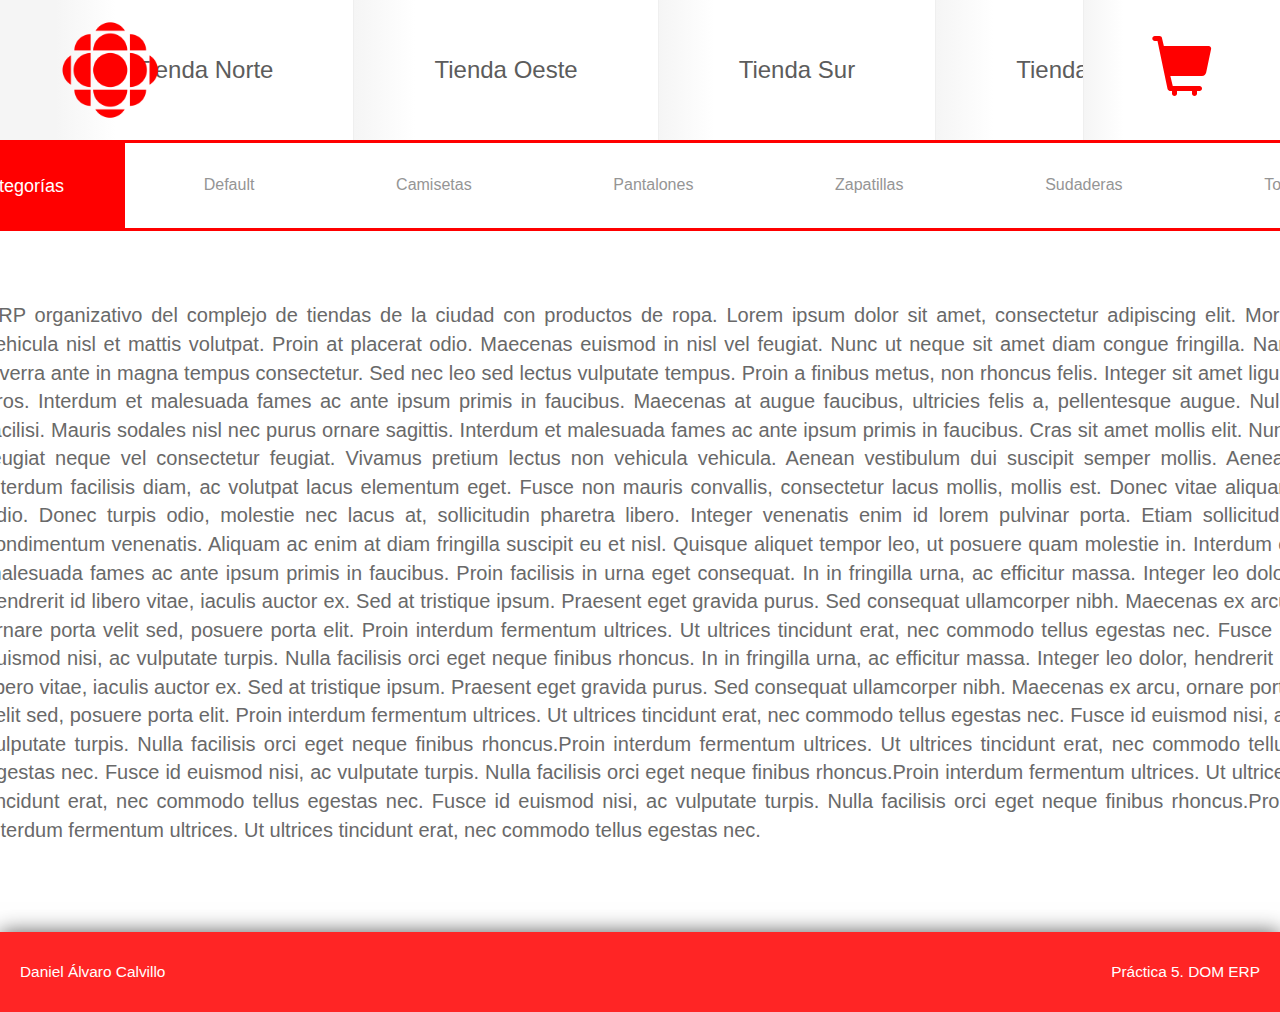
==== index.html @ 1ca7ae72 "Initial commit" ====
<!DOCTYPE html>
<html lang="en">

<head>
    <title>BOM</title>
    <meta charset="utf-8">
    <meta name="viewport" content="width=device-width, initial-scale=1">
    <link rel="stylesheet" href="css/micss.css">
    <link rel="stylesheet" href="https://maxcdn.bootstrapcdn.com/bootstrap/3.3.7/css/bootstrap.min.css">
    <link rel="stylesheet" href="https://cdnjs.cloudflare.com/ajax/libs/font-awesome/4.7.0/css/font-awesome.min.css">
    <script src="https://ajax.googleapis.com/ajax/libs/jquery/3.2.1/jquery.min.js"></script>
    <script src="https://maxcdn.bootstrapcdn.com/bootstrap/3.3.7/js/bootstrap.min.js"></script>
    <!-- Excepciones -->
    <script src="js/BaseException.js"></script>
    <!-- Gestión ERP -->
    <script src="js/Erp.js"></script>
    <link rel="stylesheet" href="https://maxcdn.bootstrapcdn.com/bootstrap/3.3.7/css/bootstrap.min.css">
    <script src="https://ajax.googleapis.com/ajax/libs/jquery/3.2.1/jquery.min.js"></script>
    <script src="https://maxcdn.bootstrapcdn.com/bootstrap/3.3.7/js/bootstrap.min.js"></script>
</head>

<body>
    <header>
        <div>
            <div id="logo" onclick="initPopulate()">
                <a href="#">
                    <img src="img/logo.png">
                </a>
            </div>
            <div id="nav">
            </div>
            <div id="carrito">
                <span class="glyphicon glyphicon-shopping-cart"></span>
            </div>
        </div>
    </header>
    <main>
        <div id="cat">
            <span>Categorías</span>
        </div>
        <div id="prod">
        </div>
    </main>
    <footer>
        <div id="footer">
            <h3>Daniel Álvaro Calvillo</h3>
            <h3>Práctica 5. DOM ERP</h3>
        </div>
    </footer>
    <script src="js/DOM.js"></script>
</body>



</html>
---- css/micss.css ----
*{
    font-family: sans-serif;
}

body{
    display: flex;
    justify-content: center;
    flex-direction: column;
    align-items: center;
}

main{
    min-height: 792px;
    width: 1450px;
    background-color: white;
    box-shadow: 0px 0px 8px #5c5c5c;
    overflow: hidden;
    display: table;
}

header{
    height: 140px;
    width: 100%;
    background-color: rgb(245, 245, 245);
    margin: 0px;
    padding: 0px;
    font-size: 24px;
    z-index: 800;
}

header>div{
    display: flex;
    justify-content: center;
    align-items: center;
}

#nav{
    width: 100%;
    height: 100%;
    display: flex;
    align-items: center;
    justify-content: center;
}

#nav a{
    padding: 53px 80px; 
    text-decoration: none;
    color: #5c5c5c;
    border-right: 1px solid #efefef;
    background: linear-gradient(to right, rgb(245, 245, 245), white, white, white, white, white);
}

#nav a:hover{
    background: linear-gradient(to right, #cc1818, #ff2525, #ff2525, #ff2525, #ff2525, #cc1818);
    color: white;
}

#logo{
    width: 100px;
    height: 100px;
    position: absolute;
    left: 60px;
    top: 20px;
}

#logo img{
    width: 100%;
    height: auto;
}

#carrito{
    position: absolute;
    right: 0px;
    top: 0px;
    padding: 36px 68px;
    border-left: 1px solid #efefef;
    background: linear-gradient(to right, #f5f5f5, white, white, white, white, white);
    color: red;
}

#carrito span{
    font-size: 60px;
}

#carrito:hover{
    color: white;
    background: linear-gradient(to right, #cc1818, #ff2525, #ff2525, #ff2525, #ff2525, #cc1818);
}

#cat{
    display: flex;
    justify-content: space-between;
    align-items: center;
    margin: 0px;
    border-bottom: 3px solid red;
    border-top: 3px solid red;
    border-right: 3px solid red;
    background-color: white;
    z-index: 100;
}

#cat a{
    padding: 30px 63px;
    border: 0px 1px solid #efefef;
    color: #959595;
    background-color: #ffffff;
    font-size: 16px;
    z-index: 109;
    text-decoration: none;
}

#cat a:hover{
    background-color: #fcfcfc;
    color: #ff0000;
    font-size: 18px;
}

#cat span{
    padding: 28.9px 61px;
    color: white;
    background-color: red;
    font-size: 18px;
    border-top: 2px solid red;
}

#productos{
    display: flex;
    justify-content: flex-start;
    align-items: center;
    flex-direction: column;
    width: 100%;
    min-height: 800px;
    padding: 30px;
    background-color: aqua;
}

#prod{
    width: 100%;
    height: 100%;
    padding: 30px;
}

#prod2{
    width: 100%;
    height: 100%;
    padding: 30px;
    display: flex;
    justify-content: center;
    align-items: center;
}


#prod p{
    color: #696969;
    text-align: justify;
    font-size: 20px;
    padding: 40px;
}

#prod2 p{
    color: #696969;
    text-align: justify;
    font-size: 20px;
    padding: 40px;
}

#prod img{
    max-width: auto;
    height: 200px;
}

#prod2 img{
    max-width: auto;
    height: 200px;
}

#prod div{
    width: 300px;
    min-height: 500px;
    border: 1px solid #e8e8e8;
    background-color: #fcfcfc;
    box-shadow: 0px 0px 10px grey;
    display: flex;
    flex-direction: column;
    justify-content: space-around;
    align-items: center;
    z-index: 100;
    margin: 23px;
    padding: 20px;
    float: left;
    background-color: #f8f8f8;
    border-radius: 10px;
}

#prod2 div{
    width: 300px;
    min-height: 500px;
    border: 1px solid #e8e8e8;
    background-color: #fcfcfc;
    box-shadow: 0px 0px 10px grey;
    display: flex;
    justify-content: space-around;
    align-items: center;
    z-index: 100;
    margin: 23px;
    padding: 20px;
    background-color: #f8f8f8;
    border-radius: 10px;
}

#prod div a{
    width: 300px;
    min-height: 500px;
    border: 1px solid #e8e8e8;
    background-color: #fcfcfc;
    box-shadow: 0px 0px 10px grey;
    display: flex;
    flex-direction: column;
    justify-content: space-around;
    align-items: center;
    z-index: 100;
    margin: 23px;
    float: left;
}

#prod2 div a h3{
    color: #c7c7c7;
    font-size: 30px;
    margin: 10px 0px 18px 0px;
}

#prod2 div a h4{
    color: #18be32;
    font-size: 30px;
    background-color: #f5f5f5;
    border-radius: 50%;
    padding: 0px 10px;
}

#prod2 a span{
    text-align: justify;
    font-size: 12px;
    color: grey;
    padding: 20px 20px 0px 20px;
    display: none;
}

#prod2 a{
    height: 70%;
    width: 100%;
    text-decoration: none;
}

#prod2 div p{
    font-size: 18px;
    color: grey;
    padding: 20px;
    background-color: #fcfcfc;
    text-align: justify;
}

#prod2 div a{
    width: 300px;
    min-height: 500px;
    border: 1px solid #e8e8e8;
    background-color: #fcfcfc;
    box-shadow: 0px 0px 10px grey;
    display: flex;
    flex-direction: column;
    justify-content: space-around;
    align-items: center;
    z-index: 100;
    margin: 23px;
    float: left;
}

#prod div a{
    width: 300px;
    min-height: 500px;
    border: 1px solid #e8e8e8;
    background-color: #fcfcfc;
    box-shadow: 0px 0px 10px grey;
    display: flex;
    flex-direction: column;
    justify-content: space-around;
    align-items: center;
    z-index: 100;
    margin: 23px;
    float: left;
}

#prod div a h3{
    color: #c7c7c7;
    font-size: 30px;
    margin: 10px 0px 18px 0px;
}

#prod div a h4{
    color: #18be32;
    font-size: 30px;
    background-color: #f5f5f5;
    border-radius: 50%;
    padding: 0px 10px;
}

#prod a span{
    text-align: justify;
    font-size: 12px;
    color: grey;
    padding: 20px 20px 0px 20px;
    display: none;
}

#prod a{
    height: 70%;
    width: 100%;
    text-decoration: none;
}

#prod div p{
    font-size: 18px;
    color: grey;
    padding: 20px;
    background-color: #fcfcfc;
    text-align: justify;
}

footer{
    height: 80px;
    width: 100%;
    box-shadow: 0px 0px 20px #5c5c5c;
    background-color: #ff2525;
    margin: 0px;
    padding: 0px;
    bottom: 0px;
    position: relative;
    bottom: 0px;
}

#desc{
    width: 980px;
    height: 590px;
    border: 1px solid #e8e8e8;
    background-color: #fcfcfc;
    box-shadow: 0px 0px 10px grey;
    display: flex;
    flex-direction: column;
    justify-content: space-around;
    align-items: center;
    z-index: 100;
    margin: 23px 60px;
    padding: 40px 70px;
    float: left;
    position: relative;
    left: 100px;
}



#desc h2{
    color: #ff2626;
}

#desc h3{
    color: #c7c7c7;
    font-size: 30px;
    margin: 10px 0px 18px 0px;
}

#desc p{
    color: #343434;
    font-size: 24px;
}

#imgintro{
    width: 400px;
    height: 400px;
}

#footer{
    color: white;
    width: 100%;
    height: 100%;
    display: flex;
    justify-content: space-between;
    align-items: center;
    padding: 0px 20px 10px 20px;
}

#footer h3{
    font-size: 1.1em;
}

button{
    width: 50px;
    color: white;
    border-radius: 50%;
    background-color: rgba(128, 128, 128, 0.39);
    padding: 10px;
}
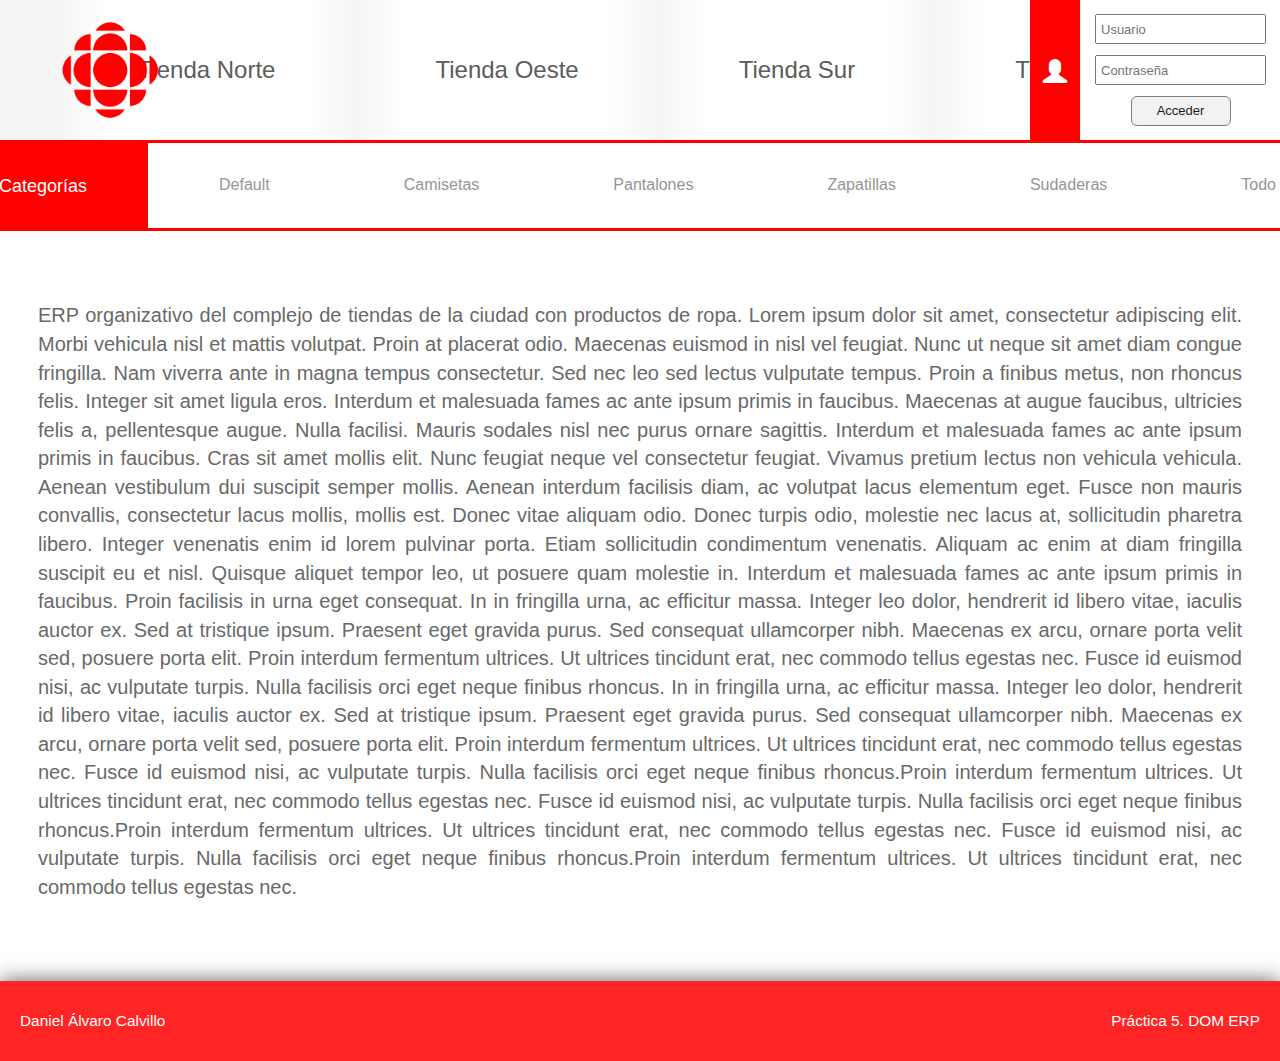
==== commit 64eca74c: "Versión 1.1" ====
--- a/index.html
+++ b/index.html
@@ -29,8 +29,10 @@
             </div>
             <div id="nav">
             </div>
-            <div id="carrito">
-                <span class="glyphicon glyphicon-shopping-cart"></span>
+            <div id="icono">
+                <span class="glyphicon glyphicon-user"></span>
+            </div>
+            <div id="user">
             </div>
         </div>
     </header>
@@ -48,6 +50,7 @@
         </div>
     </footer>
     <script src="js/DOM.js"></script>
+    <script src="js/Formularios.js"></script>
 </body>
 
 
--- a/css/micss.css
+++ b/css/micss.css
@@ -11,9 +11,9 @@
 
 main{
     min-height: 792px;
-    width: 1450px;
+    width: 1404px;
     background-color: white;
-    box-shadow: 0px 0px 8px #5c5c5c;
+    box-shadow: 0px 0px 6px #ff0000;
     overflow: hidden;
     display: table;
 }
@@ -28,30 +28,26 @@
     z-index: 800;
 }
 
-header>div{
-    display: flex;
+#nav{
+    width: 100%;
+    height: 100%;
+    display: flex;
+    align-items: center;
     justify-content: center;
-    align-items: center;
-}
-
-#nav{
-    width: 100%;
-    height: 100%;
-    display: flex;
-    align-items: center;
-    justify-content: center;
+    border-bottom: 2px solid red;
+    z-index: 200;
 }
 
 #nav a{
     padding: 53px 80px; 
     text-decoration: none;
     color: #5c5c5c;
-    border-right: 1px solid #efefef;
-    background: linear-gradient(to right, rgb(245, 245, 245), white, white, white, white, white);
+    background: linear-gradient(to right, rgb(245, 245, 245), white, white, white, white, white, rgb(245, 245, 245));
+    border-bottom: px solid red;
 }
 
 #nav a:hover{
-    background: linear-gradient(to right, #cc1818, #ff2525, #ff2525, #ff2525, #ff2525, #cc1818);
+    background: linear-gradient(to right, #eb0000, red, red, red, red, #eb0000);
     color: white;
 }
 
@@ -68,23 +64,58 @@
     height: auto;
 }
 
-#carrito{
+#user{
+    padding: 14px;
     position: absolute;
     right: 0px;
     top: 0px;
-    padding: 36px 68px;
+    height: 140px;
+    width: 200px;
     border-left: 1px solid #efefef;
-    background: linear-gradient(to right, #f5f5f5, white, white, white, white, white);
+    background-color: white;
     color: red;
-}
-
-#carrito span{
-    font-size: 60px;
-}
-
-#carrito:hover{
-    color: white;
-    background: linear-gradient(to right, #cc1818, #ff2525, #ff2525, #ff2525, #ff2525, #cc1818);
+    display: flex;
+    justify-content: space-between;
+    flex-direction: column;
+    align-items: center;
+    font-size: 13px;
+}
+
+#user input{
+    width: 171px;
+    height: 30px;
+    padding: 4px;
+}
+
+#user button{
+    background-color: #f2f2f2;
+    width: 100px;
+    height: 30px;
+    box-shadow: 0px 0px 0px;
+    border: 1px solid #7e7e7e;
+    color: #1d1d1d;
+}
+
+#user button:hover{
+    background-color: red;
+    color: white;
+    border: 1px solid red;
+}
+
+#icono{
+    position: absolute;
+    width: 50px;
+    height: 140px;
+    top: 0px;
+    right: 200px;
+    background-color: #ff0000;
+    display: flex;
+    justify-content: center;
+    align-items: center;
+}
+
+#icono span{
+    color: white;
 }
 
 #cat{
@@ -138,6 +169,7 @@
     width: 100%;
     height: 100%;
     padding: 30px;
+    padding:30px 60px;
 }
 
 #prod2{
@@ -148,7 +180,6 @@
     justify-content: center;
     align-items: center;
 }
-
 
 #prod p{
     color: #696969;
@@ -175,21 +206,22 @@
 }
 
 #prod div{
-    width: 300px;
-    min-height: 500px;
-    border: 1px solid #e8e8e8;
-    background-color: #fcfcfc;
-    box-shadow: 0px 0px 10px grey;
-    display: flex;
-    flex-direction: column;
-    justify-content: space-around;
-    align-items: center;
-    z-index: 100;
-    margin: 23px;
-    padding: 20px;
+    height: 670px;
+    border: 1px solid #e8e8e8;
+    background-color: #fcfcfc;
+    box-shadow: 0px 0px 10px grey;
+    display: flex;
+    flex-direction: column;
+    justify-content: space-around;
+    align-items: center;
+    z-index: 100;
+    margin: 10px 10px;
+    padding: 20px 0px;
     float: left;
     background-color: #f8f8f8;
     border-radius: 10px;
+    margin-bottom: 50px;
+    width: 300px;
 }
 
 #prod2 div{
@@ -209,18 +241,16 @@
 }
 
 #prod div a{
-    width: 300px;
-    min-height: 500px;
-    border: 1px solid #e8e8e8;
-    background-color: #fcfcfc;
-    box-shadow: 0px 0px 10px grey;
-    display: flex;
-    flex-direction: column;
-    justify-content: space-around;
-    align-items: center;
-    z-index: 100;
-    margin: 23px;
-    float: left;
+    width: 200px;
+    height: 300px;
+    border: 1px solid #e8e8e8;
+    background-color: #fcfcfc;
+    box-shadow: 0px 0px 10px grey;
+    display: flex;
+    flex-direction: column;
+    justify-content: space-around;
+    align-items: center;
+    z-index: 100;
 }
 
 #prod2 div a h3{
@@ -338,8 +368,7 @@
 }
 
 #desc{
-    width: 980px;
-    height: 590px;
+    width: 720px;
     border: 1px solid #e8e8e8;
     background-color: #fcfcfc;
     box-shadow: 0px 0px 10px grey;
@@ -355,8 +384,6 @@
     left: 100px;
 }
 
-
-
 #desc h2{
     color: #ff2626;
 }
@@ -392,9 +419,29 @@
 }
 
 button{
-    width: 50px;
-    color: white;
-    border-radius: 50%;
-    background-color: rgba(128, 128, 128, 0.39);
-    padding: 10px;
+    text-decoration: none;
+    width: 80px;
+    height: 60px;
+    color: #ffffff;
+    background-color: #ffffff;
+    border-radius: 6px;
+    border: 4px solid #ff0000;
+    font-size: 30px;
+    box-shadow: 0px 0px 14px red;
+    font-size: 32px;
+    font-weight: bold;
+    display: flex;
+    justify-content: center;
+    align-items: center;
+}
+
+button span{
+    font-size: 32px;
+    font-weight: bold;
+    color: #c6c6c6;
+}
+
+button:hover{
+    background-color: #ff0000;
+    color: white;
 }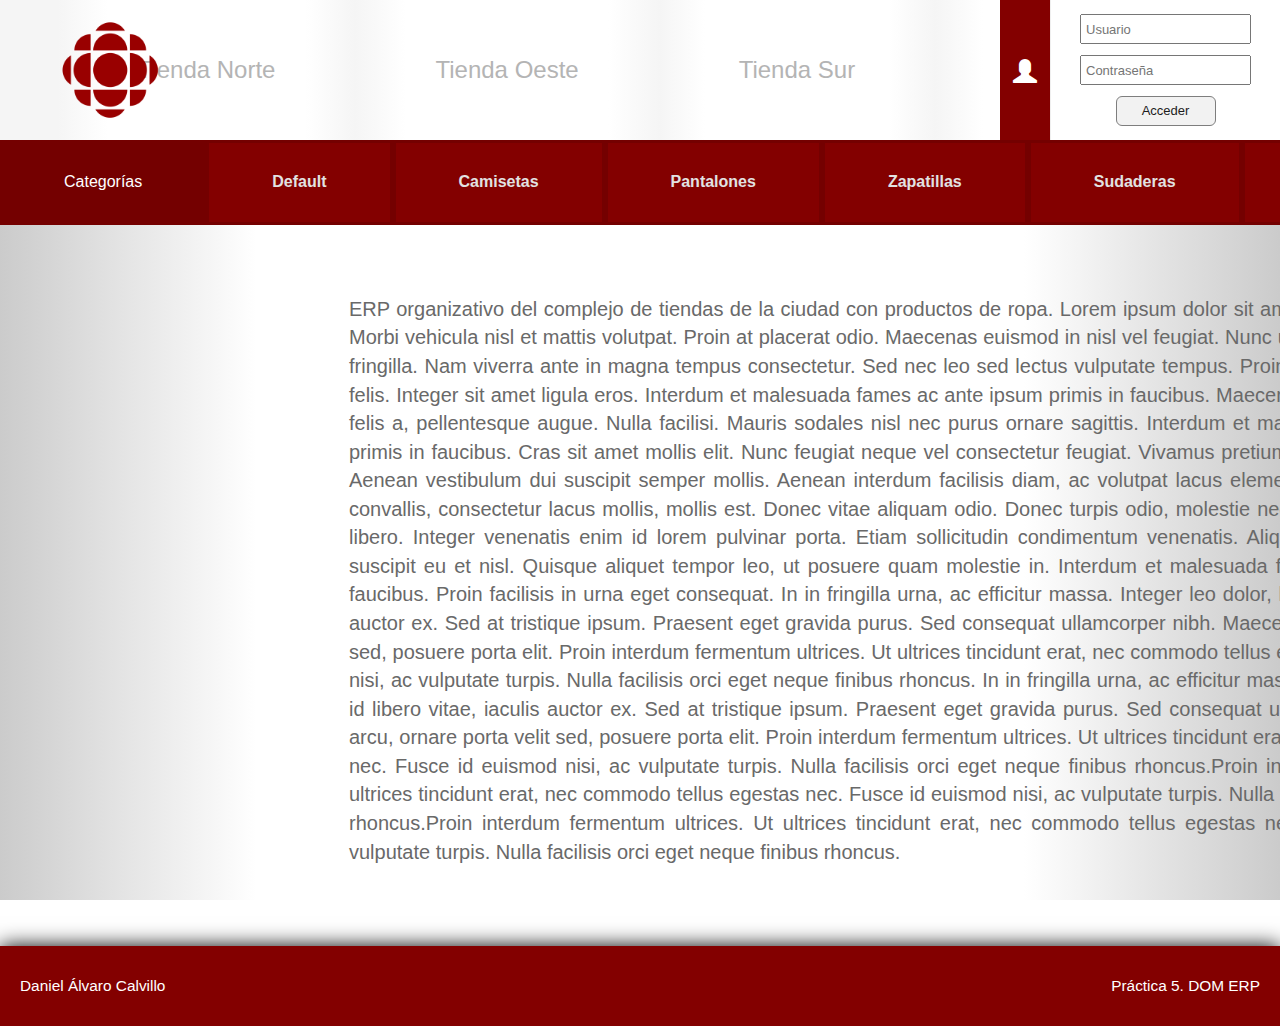
==== commit 30cc2079: "Versión 1.2" ====
--- a/index.html
+++ b/index.html
@@ -33,6 +33,8 @@
                 <span class="glyphicon glyphicon-user"></span>
             </div>
             <div id="user">
+                <form id="form1">
+                </form>
             </div>
         </div>
     </header>
--- a/css/micss.css
+++ b/css/micss.css
@@ -11,11 +11,15 @@
 
 main{
     min-height: 792px;
-    width: 1404px;
-    background-color: white;
-    box-shadow: 0px 0px 6px #ff0000;
+    width: 100%;
+    background: linear-gradient(to right, #cbcbcb, white, white, white, white, #cbcbcb);
+    background-repeat: no-repeat;
+    background-size: 100% 100%;
+    background-attachment: fixed;
     overflow: hidden;
-    display: table;
+    display: flex;
+    flex-direction: column;
+    align-items: center;
 }
 
 header{
@@ -34,20 +38,18 @@
     display: flex;
     align-items: center;
     justify-content: center;
-    border-bottom: 2px solid red;
     z-index: 200;
 }
 
 #nav a{
-    padding: 53px 80px; 
+    padding: 52.8px 80px; 
     text-decoration: none;
-    color: #5c5c5c;
+    color: #b4b4b4;
     background: linear-gradient(to right, rgb(245, 245, 245), white, white, white, white, white, rgb(245, 245, 245));
-    border-bottom: px solid red;
 }
 
 #nav a:hover{
-    background: linear-gradient(to right, #eb0000, red, red, red, red, #eb0000);
+    background: linear-gradient(to right, #740000, #830000, #830000, #830000, #830000, #740000);
     color: white;
 }
 
@@ -62,23 +64,41 @@
 #logo img{
     width: 100%;
     height: auto;
+    filter: brightness(60%);
 }
 
 #user{
-    padding: 14px;
     position: absolute;
     right: 0px;
     top: 0px;
     height: 140px;
-    width: 200px;
+    width: 230px;
     border-left: 1px solid #efefef;
     background-color: white;
-    color: red;
+    color: #747474;
+    font-size: 13px;
+    display: flex;
+    justify-content: space-around;
+    flex-direction: column;
+    align-items: center;
+    padding: 14px;
+}
+
+#user h2{
+    font-size: 19px;
+    color: #a8a8a8;
+    font-weight: bold;
+    padding: 0px;
+    margin: 0px;
+}
+
+#form1{
+    width: 100%;
+    height: 100%;
     display: flex;
     justify-content: space-between;
     flex-direction: column;
     align-items: center;
-    font-size: 13px;
 }
 
 #user input{
@@ -97,9 +117,9 @@
 }
 
 #user button:hover{
-    background-color: red;
-    color: white;
-    border: 1px solid red;
+    background-color: #830000;
+    color: white;
+    border: 1px solid #830000;
 }
 
 #icono{
@@ -107,8 +127,8 @@
     width: 50px;
     height: 140px;
     top: 0px;
-    right: 200px;
-    background-color: #ff0000;
+    right: 230px;
+    background-color: #830000;
     display: flex;
     justify-content: center;
     align-items: center;
@@ -123,62 +143,40 @@
     justify-content: space-between;
     align-items: center;
     margin: 0px;
-    border-bottom: 3px solid red;
-    border-top: 3px solid red;
-    border-right: 3px solid red;
-    background-color: white;
+    background-color: #830000;
     z-index: 100;
 }
 
 #cat a{
-    padding: 30px 63px;
-    border: 0px 1px solid #efefef;
-    color: #959595;
-    background-color: #ffffff;
+    padding: 28px 63px;
+    color: #e2e2e2;
+    background:#830000;
     font-size: 16px;
     z-index: 109;
     text-decoration: none;
+    font-weight: bold;
+    border: 3px solid #740000;
 }
 
 #cat a:hover{
-    background-color: #fcfcfc;
-    color: #ff0000;
-    font-size: 18px;
+    color: #ffffff;
+    background:#710000;
 }
 
 #cat span{
-    padding: 28.9px 61px;
-    color: white;
-    background-color: red;
-    font-size: 18px;
-    border-top: 2px solid red;
-}
-
-#productos{
-    display: flex;
-    justify-content: flex-start;
-    align-items: center;
-    flex-direction: column;
-    width: 100%;
-    min-height: 800px;
-    padding: 30px;
-    background-color: aqua;
+    padding: 28px 61px;
+    color: white;
+    background-color: #740000;
+    font-size: 16px;
+    border: 3px solid #740000;
 }
 
 #prod{
-    width: 100%;
+    width: 1404px;
     height: 100%;
     padding: 30px;
     padding:30px 60px;
-}
-
-#prod2{
-    width: 100%;
-    height: 100%;
-    padding: 30px;
-    display: flex;
-    justify-content: center;
-    align-items: center;
+    margin: 0px 249px;
 }
 
 #prod p{
@@ -188,27 +186,14 @@
     padding: 40px;
 }
 
-#prod2 p{
-    color: #696969;
-    text-align: justify;
-    font-size: 20px;
-    padding: 40px;
-}
-
 #prod img{
     max-width: auto;
     height: 200px;
 }
 
-#prod2 img{
-    max-width: auto;
-    height: 200px;
-}
-
 #prod div{
     height: 670px;
     border: 1px solid #e8e8e8;
-    background-color: #fcfcfc;
     box-shadow: 0px 0px 10px grey;
     display: flex;
     flex-direction: column;
@@ -218,90 +203,23 @@
     margin: 10px 10px;
     padding: 20px 0px;
     float: left;
-    background-color: #f8f8f8;
+    background-color: #d8d8d8;
     border-radius: 10px;
     margin-bottom: 50px;
     width: 300px;
-}
-
-#prod2 div{
-    width: 300px;
-    min-height: 500px;
-    border: 1px solid #e8e8e8;
-    background-color: #fcfcfc;
-    box-shadow: 0px 0px 10px grey;
-    display: flex;
-    justify-content: space-around;
-    align-items: center;
-    z-index: 100;
-    margin: 23px;
-    padding: 20px;
-    background-color: #f8f8f8;
-    border-radius: 10px;
 }
 
 #prod div a{
     width: 200px;
     height: 300px;
     border: 1px solid #e8e8e8;
-    background-color: #fcfcfc;
+    background-color: #ffffff;
     box-shadow: 0px 0px 10px grey;
     display: flex;
     flex-direction: column;
     justify-content: space-around;
     align-items: center;
     z-index: 100;
-}
-
-#prod2 div a h3{
-    color: #c7c7c7;
-    font-size: 30px;
-    margin: 10px 0px 18px 0px;
-}
-
-#prod2 div a h4{
-    color: #18be32;
-    font-size: 30px;
-    background-color: #f5f5f5;
-    border-radius: 50%;
-    padding: 0px 10px;
-}
-
-#prod2 a span{
-    text-align: justify;
-    font-size: 12px;
-    color: grey;
-    padding: 20px 20px 0px 20px;
-    display: none;
-}
-
-#prod2 a{
-    height: 70%;
-    width: 100%;
-    text-decoration: none;
-}
-
-#prod2 div p{
-    font-size: 18px;
-    color: grey;
-    padding: 20px;
-    background-color: #fcfcfc;
-    text-align: justify;
-}
-
-#prod2 div a{
-    width: 300px;
-    min-height: 500px;
-    border: 1px solid #e8e8e8;
-    background-color: #fcfcfc;
-    box-shadow: 0px 0px 10px grey;
-    display: flex;
-    flex-direction: column;
-    justify-content: space-around;
-    align-items: center;
-    z-index: 100;
-    margin: 23px;
-    float: left;
 }
 
 #prod div a{
@@ -345,6 +263,7 @@
     height: 70%;
     width: 100%;
     text-decoration: none;
+    filter: brightness(99%)
 }
 
 #prod div p{
@@ -358,8 +277,8 @@
 footer{
     height: 80px;
     width: 100%;
-    box-shadow: 0px 0px 20px #5c5c5c;
-    background-color: #ff2525;
+    box-shadow: 0px 0px 20px #000000;
+    background-color: #830000;
     margin: 0px;
     padding: 0px;
     bottom: 0px;
@@ -367,7 +286,8 @@
     bottom: 0px;
 }
 
-#desc{
+#prod #desc{
+    height: 682px;
     width: 720px;
     border: 1px solid #e8e8e8;
     background-color: #fcfcfc;
@@ -377,15 +297,18 @@
     justify-content: space-around;
     align-items: center;
     z-index: 100;
-    margin: 23px 60px;
+    margin: 0px 60px;
+    margin-top: 6px;
     padding: 40px 70px;
     float: left;
     position: relative;
     left: 100px;
+    border-radius: 20px;
 }
 
 #desc h2{
-    color: #ff2626;
+    color: #d10000;
+    font-weight: bold;
 }
 
 #desc h3{
@@ -425,9 +348,9 @@
     color: #ffffff;
     background-color: #ffffff;
     border-radius: 6px;
-    border: 4px solid #ff0000;
+    border: 4px solid #a8a8a8;
     font-size: 30px;
-    box-shadow: 0px 0px 14px red;
+    box-shadow: 0px 0px 14px #9b9b9b;
     font-size: 32px;
     font-weight: bold;
     display: flex;
@@ -438,10 +361,12 @@
 button span{
     font-size: 32px;
     font-weight: bold;
-    color: #c6c6c6;
+    color: #b2b2b2;
 }
 
 button:hover{
-    background-color: #ff0000;
-    color: white;
+    background-color: #830000;
+    color: white;
+    box-shadow: 0px 0px 14px #830000;
+    border: 4px solid #830000;
 }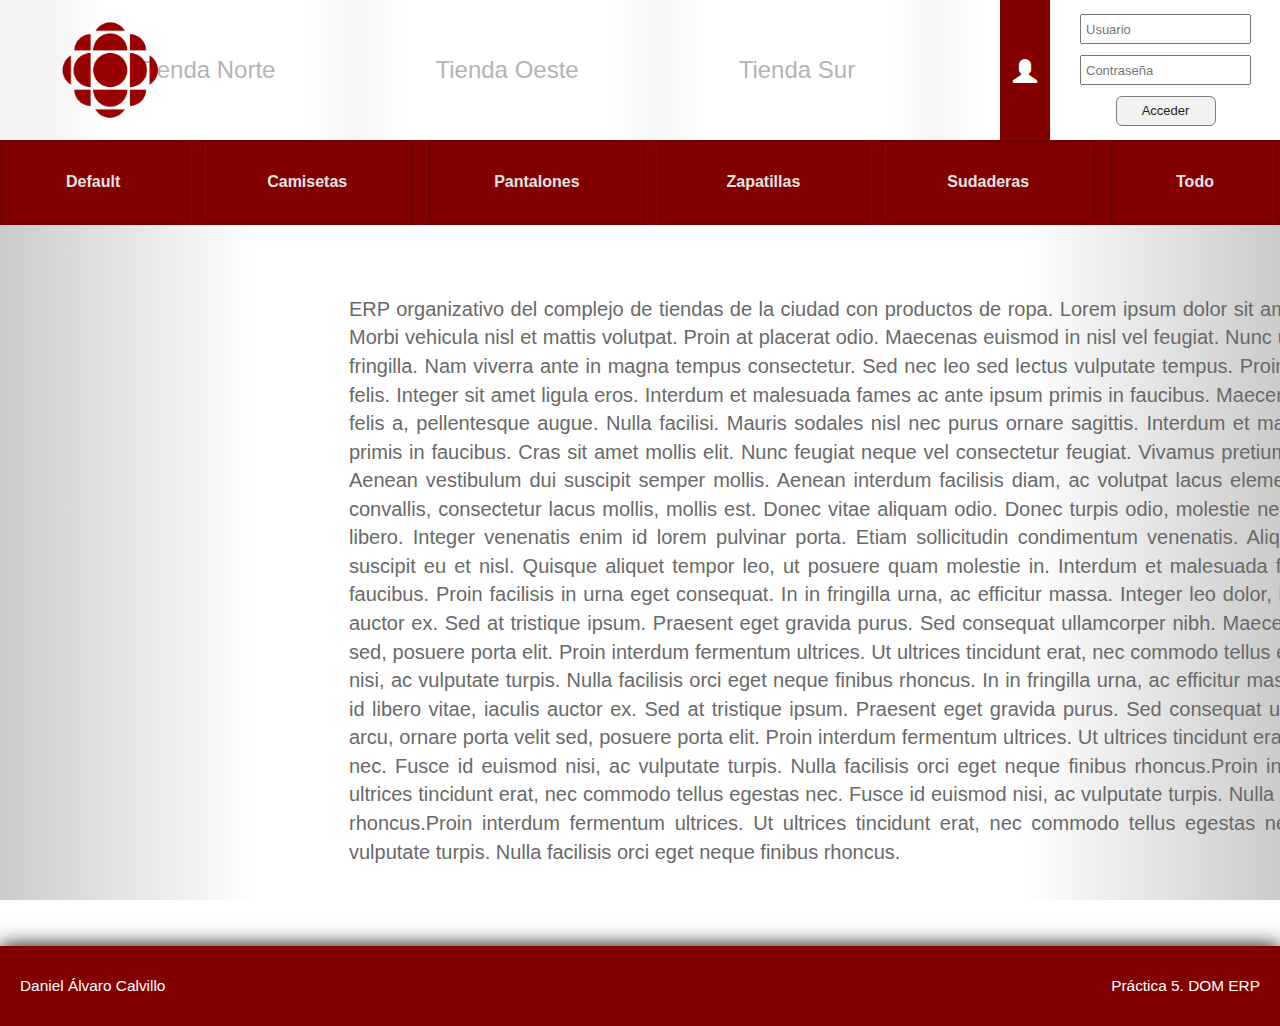
==== commit dde9a3d8: "Versión 1.3" ====
--- a/index.html
+++ b/index.html
@@ -45,6 +45,20 @@
         <div id="prod">
         </div>
     </main>
+    <div id="modulos">
+        <div id="modulocat">
+            <h2>Editar categorías</h2>
+        </div>
+        <div id="modulonav">
+            <h2>Editar tiendas</h2>
+        </div>
+        <div id="moduloprod">
+            <h2>Editar productos</h2>
+        </div>
+        <div id="modulostock">
+            <h2>Editar stock</h2>
+        </div>
+    </div>
     <footer>
         <div id="footer">
             <h3>Daniel Álvaro Calvillo</h3>
--- a/css/micss.css
+++ b/css/micss.css
@@ -42,7 +42,7 @@
 }
 
 #nav a{
-    padding: 52.8px 80px; 
+    padding: 53px 80px; 
     text-decoration: none;
     color: #b4b4b4;
     background: linear-gradient(to right, rgb(245, 245, 245), white, white, white, white, white, rgb(245, 245, 245));
@@ -193,7 +193,7 @@
 
 #prod div{
     height: 670px;
-    border: 1px solid #e8e8e8;
+    border: 1px solid #767676;
     box-shadow: 0px 0px 10px grey;
     display: flex;
     flex-direction: column;
@@ -210,7 +210,7 @@
 }
 
 #prod div a{
-    width: 200px;
+    width: 100%;
     height: 300px;
     border: 1px solid #e8e8e8;
     background-color: #ffffff;
@@ -223,7 +223,7 @@
 }
 
 #prod div a{
-    width: 300px;
+    width: 100%;
     min-height: 500px;
     border: 1px solid #e8e8e8;
     background-color: #fcfcfc;
@@ -369,4 +369,144 @@
     color: white;
     box-shadow: 0px 0px 14px #830000;
     border: 4px solid #830000;
+}
+
+#modulos{
+    position: fixed;
+    width: 276px;
+    height: 640px;
+    right: 20px;
+    top: 262px;
+    display: flex;
+    flex-direction: column;
+    justify-content: space-between;
+    align-items: center;
+}
+
+#modulos div h2{
+    padding: 0px;
+    margin: 0px;
+    color: #efefef;
+    height: 25%;
+    font-size: 24px;
+    padding: 1.8%;
+}
+
+#modulos div div{
+    border-top: 2px solid #bcbcbc;
+}
+
+#modulocat{
+    width: 100%;
+    height: 20%;
+    background: #830000;
+    border-top-left-radius: 20px;
+    border-bottom-left-radius: 20px;
+    border-top-right-radius: 20px;
+    border-bottom-right-radius: 20px;
+    display: flex;
+    flex-direction: column;
+    justify-content:space-around;
+    align-items: center;
+    overflow: hidden;
+    box-shadow: 0px 0px 10px grey;
+}
+
+#modulonav{
+    width: 100%;
+    height: 20%;
+    background: #830000;
+    margin-bottom: 5%;
+    border-top-left-radius: 20px;
+    border-bottom-left-radius: 20px;
+    border-top-right-radius: 20px;
+    border-bottom-right-radius: 20px;
+    display: flex;
+    flex-direction: column;
+    justify-content:space-around;
+    align-items: center;
+    overflow: hidden;
+    box-shadow: 0px 0px 10px grey;
+}
+
+#moduloprod{
+    width: 100%;
+    height: 20%;
+    background: #830000;
+    margin-bottom: 5%;
+    border-top-left-radius: 20px;
+    border-bottom-left-radius: 20px;
+    border-top-right-radius: 20px;
+    border-bottom-right-radius: 20px;
+    display: flex;
+    flex-direction: column;
+    justify-content:space-around;
+    align-items: center;
+    overflow: hidden;
+    box-shadow: 0px 0px 10px grey;
+}
+
+#modulostock{
+    width: 100%;
+    height: 10%;
+    background: #830000;
+    margin-bottom: 5%;
+    border-top-left-radius: 20px;
+    border-bottom-left-radius: 20px;
+    border-top-right-radius: 20px;
+    border-bottom-right-radius: 20px;
+    display: flex;
+    flex-direction: column;
+    justify-content:space-between;
+    align-items: center;
+    overflow: hidden;
+    box-shadow: 0px 0px 10px grey;
+}
+
+.editar{
+    background: #e5e5e5;
+    height: 32px;
+    width: 100%;
+    display: flex;
+    justify-content: center;
+    align-items: center;
+    color: #5d5d5d;
+    font-weight: bold;
+}
+
+.editar:hover{
+    background: #830000;
+    color: white;
+}
+
+.formprod{
+    width: 100%;
+    height: 80%;
+    position: relative;
+    display: flex;
+    flex-direction: column;
+    justify-content: space-around;
+    align-items: center;
+}
+
+.formprod input{
+    width: 300px;
+    height: 50px;
+    padding: 8px;
+    box-shadow: 0px 0px 8px grey;
+    margin-bottom: 30px;
+    border-radius: 8px;
+}
+
+.formprod select{
+    width: 300px;
+    height: 50px;
+    padding: 8px;
+    box-shadow: 0px 0px 8px grey;
+    margin-bottom: 30px;
+    border-radius: 8px;
+}
+
+.formprod select option{
+    color: #575757;
 }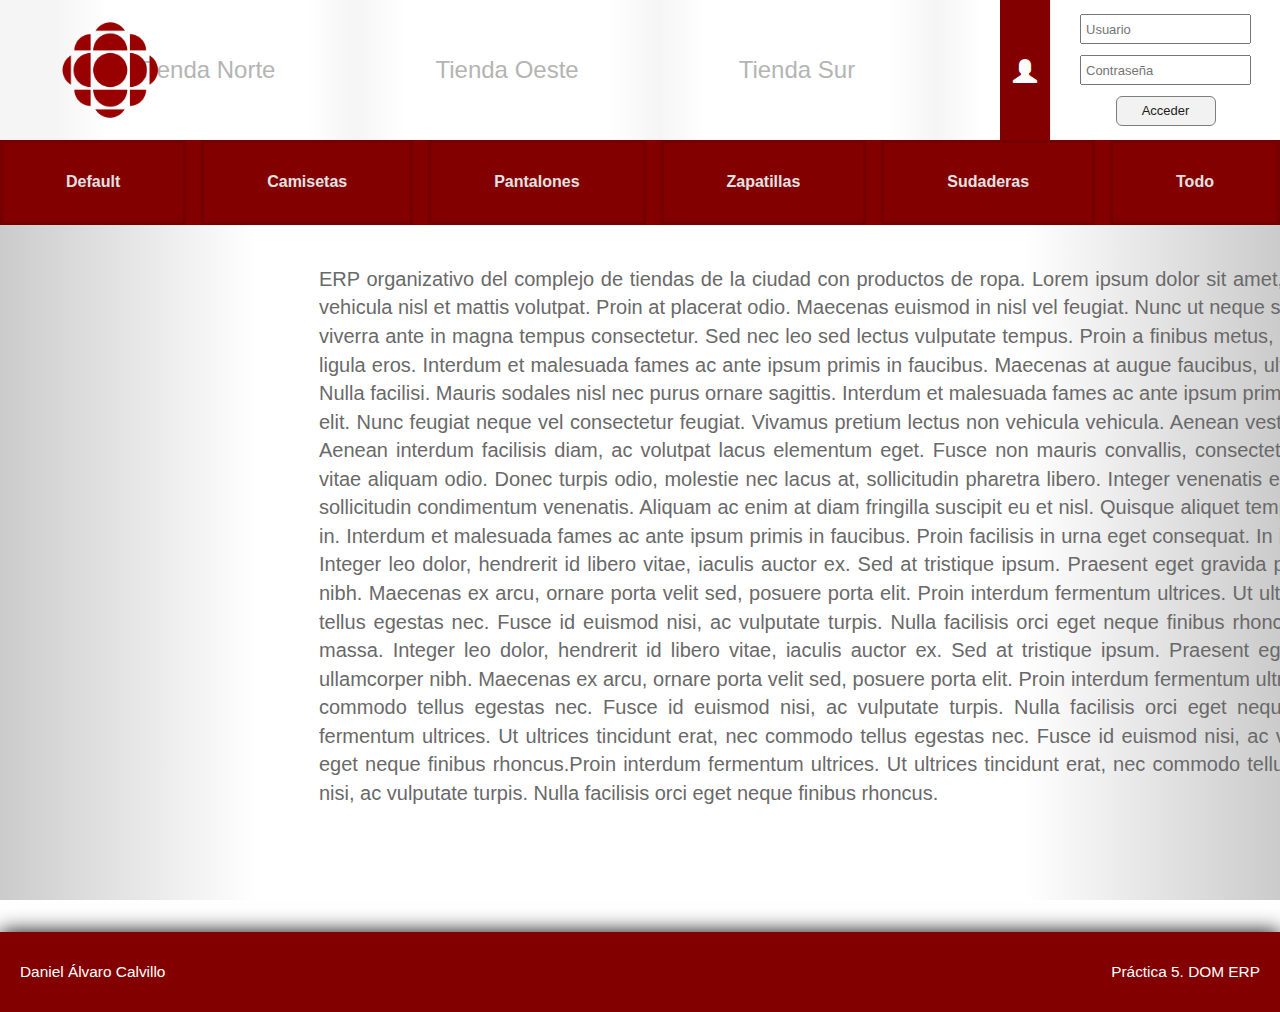
==== commit 25abba1d: "Versión final" ====
--- a/index.html
+++ b/index.html
@@ -2,7 +2,7 @@
 <html lang="en">
 
 <head>
-    <title>BOM</title>
+    <title>ERP</title>
     <meta charset="utf-8">
     <meta name="viewport" content="width=device-width, initial-scale=1">
     <link rel="stylesheet" href="css/micss.css">
--- a/css/micss.css
+++ b/css/micss.css
@@ -183,7 +183,7 @@
     color: #696969;
     text-align: justify;
     font-size: 20px;
-    padding: 40px;
+    padding: 10px;
 }
 
 #prod img{
@@ -509,4 +509,9 @@
 
 .formprod select option{
     color: #575757;
+}
+
+.formprod p{
+    padding: 0px;
+    margin: 0px;
 }